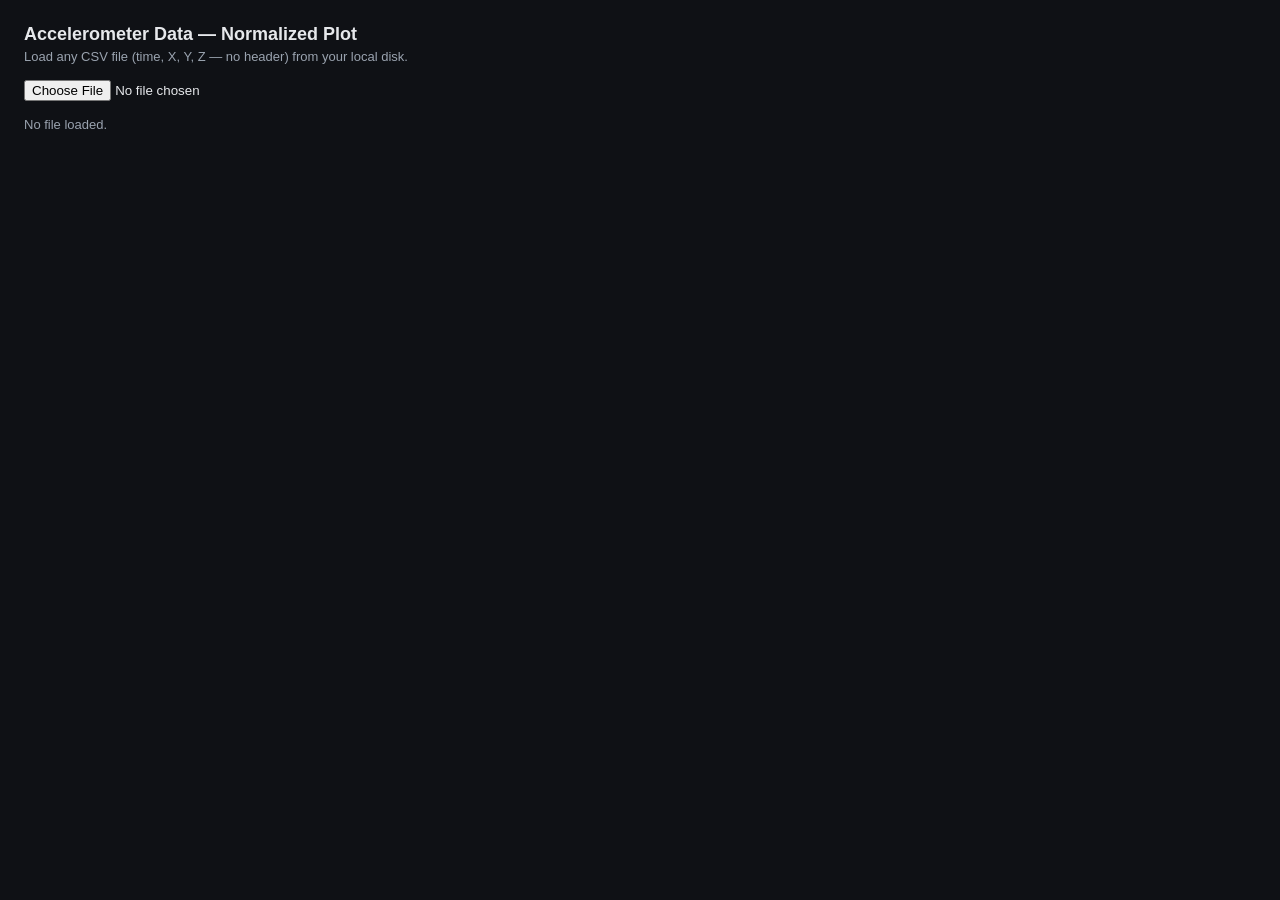
==== docs/index.html @ 58024e97 "Add index.html for accelerometer data visualization" ====
<!DOCTYPE html>
<html lang="en">
<head>
<meta charset="UTF-8">
<title>Accelerometer Data — Normalized Plot</title>
<style>
  :root{
    --bg:#0f1115; --panel:#171a21; --grid:#2a2f3a; --text:#e6e8eb; --muted:#9aa3af;
    --x-color:#ff6b6b; --y-color:#4ecdc4; --z-color:#ffd93d;
  }
  *{box-sizing:border-box;}
  body{
    margin:0; padding:24px; background:var(--bg); color:var(--text);
    font-family:-apple-system,BlinkMacSystemFont,"Segoe UI",Roboto,sans-serif;
  }
  h1{font-size:18px; font-weight:600; margin:0 0 4px;}
  p.sub{color:var(--muted); font-size:13px; margin:0 0 16px;}
  #status{color:var(--muted); font-size:13px; margin-bottom:12px;}
  .panel{
    background:var(--panel); border:1px solid var(--grid); border-radius:10px;
    padding:16px; max-width:1100px;
  }
  .controls{display:flex; gap:16px; flex-wrap:wrap; align-items:center; margin-bottom:12px; font-size:13px;}
  .legend-item{display:flex; align-items:center; gap:6px; cursor:pointer; user-select:none;}
  .swatch{width:12px; height:12px; border-radius:3px; display:inline-block;}
  .legend-item.off{opacity:0.35;}
  input[type=range]{width:220px;}
  input[type=file]{color:var(--text);}
  canvas{width:100%; display:block; background:#0d0f13; border-radius:6px;}
  .row{display:flex; gap:24px; flex-wrap:wrap; align-items:center;}
  #tooltip{
    position:fixed; background:#1e222b; border:1px solid var(--grid); padding:6px 10px;
    border-radius:6px; font-size:12px; pointer-events:none; display:none; white-space:nowrap;
  }
  label{color:var(--muted);}
  button{background:#232833; color:var(--text); border:1px solid var(--grid); border-radius:6px; padding:6px 10px; cursor:pointer;}
</style>
</head>
<body>

<h1>Accelerometer Data — Normalized Plot</h1>
<p class="sub">Load any CSV file (time, X, Y, Z — no header) from your local disk.</p>

<div class="row" style="margin-bottom:16px;">
  <input type="file" id="fileInput" accept=".txt,.csv">
</div>
<div id="status">No file loaded.</div>

<div class="panel" id="panel" style="display:none;">
  <div class="row controls">
    <div class="legend-item" data-series="x"><span class="swatch" style="background:var(--x-color)"></span>X</div>
    <div class="legend-item" data-series="y"><span class="swatch" style="background:var(--y-color)"></span>Y</div>
    <div class="legend-item" data-series="z"><span class="swatch" style="background:var(--z-color)"></span>Z</div>
    <label>Zoom: <input id="zoom" type="range" min="1" max="100" value="100"></label>
    <label>Pan: <input id="pan" type="range" min="0" max="0" value="0"></label>
    <button id="reset">Reset view</button>
  </div>
  <canvas id="chart" width="1000" height="420"></canvas>
</div>
<div id="tooltip"></div>

<script>
const statusEl = document.getElementById('status');
const fileInput = document.getElementById('fileInput');
const panel = document.getElementById('panel');
const canvas = document.getElementById('chart');
const ctx = canvas.getContext('2d');
const tooltip = document.getElementById('tooltip');
const zoomSlider = document.getElementById('zoom');
const panSlider = document.getElementById('pan');

let n=0, time=[], x=[], y=[], z=[], xN, yN, zN;
const visible = { x: true, y: true, z: true };
let viewStart = 0, viewEnd = 0;

const cssWidth = 1000, cssHeight = 420;
const margin = { top: 20, right: 20, bottom: 30, left: 44 };
const plotW = cssWidth - margin.left - margin.right;
const plotH = cssHeight - margin.top - margin.bottom;

fileInput.addEventListener('change', (e) => {
  const file = e.target.files[0];
  if (!file) return;
  statusEl.textContent = 'Reading ' + file.name + '…';
  const reader = new FileReader();
  reader.onload = (ev) => parseAndPlot(ev.target.result, file.name);
  reader.onerror = () => statusEl.textContent = 'Error reading file.';
  reader.readAsText(file);
});

function parseAndPlot(text, filename){
  const lines = text.split('\n').filter(l => l.trim().length > 0);
  time = new Array(lines.length); x = new Array(lines.length);
  y = new Array(lines.length); z = new Array(lines.length);
  n = 0;
  for (let i = 0; i < lines.length; i++){
    const parts = lines[i].split(',');
    if (parts.length < 4) continue;
    time[n] = parseFloat(parts[0]);
    x[n] = parseFloat(parts[1]);
    y[n] = parseFloat(parts[2]);
    z[n] = parseFloat(parts[3]);
    n++;
  }
  time.length = n; x.length = n; y.length = n; z.length = n;

  if (n === 0){
    statusEl.textContent = 'No valid rows parsed from ' + filename + '.';
    panel.style.display = 'none';
    return;
  }

  xN = normalize(x); yN = normalize(y); zN = normalize(z);

  statusEl.textContent =
    filename + ' · ' + n.toLocaleString() + ' samples · time [' + time[0].toFixed(2) + ', ' + time[n-1].toFixed(2) + ']s · ' +
    'X raw [' + xN.min + ', ' + xN.max + '] · Y raw [' + yN.min + ', ' + yN.max + '] · Z raw [' + zN.min + ', ' + zN.max + ']';

  panel.style.display = 'block';
  setupCanvas();
  updatePanRange();
  draw();
}

function normalize(arr){
  let min = Infinity, max = -Infinity;
  for (let i = 0; i < arr.length; i++){
    if (arr[i] < min) min = arr[i];
    if (arr[i] > max) max = arr[i];
  }
  const range = (max - min) || 1;
  const out = new Array(arr.length);
  for (let i = 0; i < arr.length; i++) out[i] = 2 * (arr[i] - min) / range - 1;
  return { data: out, min, max };
}

let dpr = 1;
function setupCanvas(){
  dpr = window.devicePixelRatio || 1;
  canvas.width = cssWidth * dpr;
  canvas.height = cssHeight * dpr;
  canvas.style.width = cssWidth + 'px';
  canvas.style.height = cssHeight + 'px';
  ctx.setTransform(1,0,0,1,0,0);
  ctx.scale(dpr, dpr);
}

function updatePanRange(){
  const windowSize = Math.max(2, Math.round(n * (zoomSlider.value / 100)));
  panSlider.max = Math.max(0, n - windowSize);
  if (parseInt(panSlider.value) > panSlider.max) panSlider.value = panSlider.max;
  viewStart = parseInt(panSlider.value);
  viewEnd = viewStart + windowSize;
}

function draw(){
  ctx.clearRect(0, 0, cssWidth, cssHeight);
  ctx.strokeStyle = '#2a2f3a';
  ctx.lineWidth = 1;
  ctx.fillStyle = '#9aa3af';
  ctx.font = '11px sans-serif';
  [-1,-0.5,0,0.5,1].forEach(t => {
    const yPix = margin.top + plotH * (1 - (t + 1) / 2);
    ctx.beginPath();
    ctx.moveTo(margin.left, yPix);
    ctx.lineTo(margin.left + plotW, yPix);
    ctx.stroke();
    ctx.fillText(t.toFixed(1), 4, yPix + 3);
  });

  const startIdx = Math.max(0, viewStart);
  const endIdx = Math.min(n - 1, viewEnd);
  const span = Math.max(1, endIdx - startIdx);

  ctx.fillText(time[startIdx].toFixed(2) + 's', margin.left, cssHeight - 8);
  ctx.fillText(time[endIdx].toFixed(2) + 's', margin.left + plotW - 40, cssHeight - 8);

  function plotSeries(dataArr, color){
    ctx.strokeStyle = color;
    ctx.lineWidth = 1.3;
    ctx.beginPath();
    const step = Math.max(1, Math.floor(span / plotW));
    let first = true;
    for (let i = startIdx; i <= endIdx; i += step){
      const px = margin.left + ((i - startIdx) / span) * plotW;
      const py = margin.top + plotH * (1 - (dataArr[i] + 1) / 2);
      if (first){ ctx.moveTo(px, py); first = false; }
      else ctx.lineTo(px, py);
    }
    ctx.stroke();
  }

  const styles = getComputedStyle(document.documentElement);
  if (visible.x) plotSeries(xN.data, styles.getPropertyValue('--x-color').trim());
  if (visible.y) plotSeries(yN.data, styles.getPropertyValue('--y-color').trim());
  if (visible.z) plotSeries(zN.data, styles.getPropertyValue('--z-color').trim());
}

zoomSlider.addEventListener('input', () => { updatePanRange(); draw(); });
panSlider.addEventListener('input', () => {
  const windowSize = viewEnd - viewStart;
  viewStart = parseInt(panSlider.value);
  viewEnd = viewStart + windowSize;
  draw();
});
document.getElementById('reset').addEventListener('click', () => {
  zoomSlider.value = 100; panSlider.value = 0; updatePanRange(); draw();
});
document.querySelectorAll('.legend-item').forEach(el => {
  el.addEventListener('click', () => {
    const s = el.dataset.series;
    visible[s] = !visible[s];
    el.classList.toggle('off', !visible[s]);
    draw();
  });
});
canvas.addEventListener('mousemove', (e) => {
  const rect = canvas.getBoundingClientRect();
  const mx = e.clientX - rect.left;
  if (mx < margin.left || mx > margin.left + plotW){ tooltip.style.display = 'none'; return; }
  const startIdx = Math.max(0, viewStart);
  const endIdx = Math.min(n - 1, viewEnd);
  const span = Math.max(1, endIdx - startIdx);
  const idx = startIdx + Math.round(((mx - margin.left) / plotW) * span);
  if (idx < 0 || idx >= n){ tooltip.style.display = 'none'; return; }
  tooltip.style.display = 'block';
  tooltip.style.left = (e.clientX + 12) + 'px';
  tooltip.style.top = (e.clientY + 12) + 'px';
  tooltip.innerHTML =
    't=' + time[idx].toFixed(3) + 's<br>' +
    'X: ' + xN.data[idx].toFixed(3) + ' (raw ' + x[idx] + ')<br>' +
    'Y: ' + yN.data[idx].toFixed(3) + ' (raw ' + y[idx] + ')<br>' +
    'Z: ' + zN.data[idx].toFixed(3) + ' (raw ' + z[idx] + ')';
});
canvas.addEventListener('mouseleave', () => tooltip.style.display = 'none');
</script>

</body>
</html>
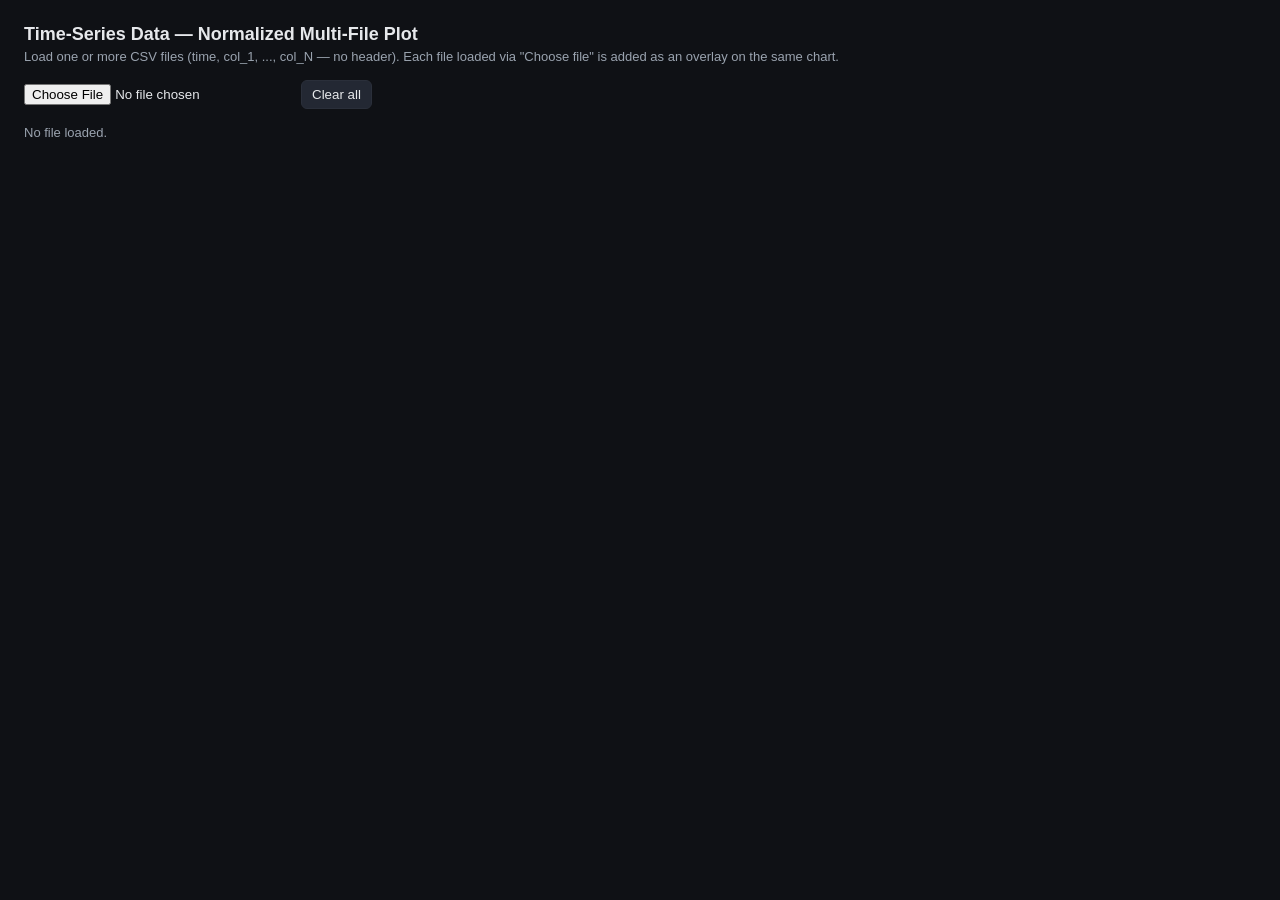
==== commit bf43df39: "Update index.html" ====
--- a/docs/index.html
+++ b/docs/index.html
@@ -2,11 +2,10 @@
 <html lang="en">
 <head>
 <meta charset="UTF-8">
-<title>Accelerometer Data — Normalized Plot</title>
+<title>Time-Series Data — Normalized Multi-File Plot</title>
 <style>
   :root{
     --bg:#0f1115; --panel:#171a21; --grid:#2a2f3a; --text:#e6e8eb; --muted:#9aa3af;
-    --x-color:#ff6b6b; --y-color:#4ecdc4; --z-color:#ffd93d;
   }
   *{box-sizing:border-box;}
   body{
@@ -15,14 +14,17 @@
   }
   h1{font-size:18px; font-weight:600; margin:0 0 4px;}
   p.sub{color:var(--muted); font-size:13px; margin:0 0 16px;}
-  #status{color:var(--muted); font-size:13px; margin-bottom:12px;}
+  #status{color:var(--muted); font-size:13px; margin-bottom:12px; white-space:pre-line;}
   .panel{
     background:var(--panel); border:1px solid var(--grid); border-radius:10px;
     padding:16px; max-width:1100px;
   }
   .controls{display:flex; gap:16px; flex-wrap:wrap; align-items:center; margin-bottom:12px; font-size:13px;}
-  .legend-item{display:flex; align-items:center; gap:6px; cursor:pointer; user-select:none;}
-  .swatch{width:12px; height:12px; border-radius:3px; display:inline-block;}
+  .legend-group{border:1px solid var(--grid); border-radius:6px; padding:6px 10px; margin-bottom:8px;}
+  .legend-group-title{font-size:12px; color:var(--muted); margin-bottom:4px; display:flex; justify-content:space-between; gap:8px;}
+  .legend-items{display:flex; gap:10px; flex-wrap:wrap;}
+  .legend-item{display:flex; align-items:center; gap:6px; cursor:pointer; user-select:none; font-size:13px;}
+  .swatch{width:12px; height:3px; border-radius:2px; display:inline-block;}
   .legend-item.off{opacity:0.35;}
   input[type=range]{width:220px;}
   input[type=file]{color:var(--text);}
@@ -34,25 +36,26 @@
   }
   label{color:var(--muted);}
   button{background:#232833; color:var(--text); border:1px solid var(--grid); border-radius:6px; padding:6px 10px; cursor:pointer;}
+  .rm-btn{background:none; border:none; color:var(--muted); cursor:pointer; font-size:12px; padding:0 4px;}
+  .rm-btn:hover{color:#ff6b6b;}
 </style>
 </head>
 <body>
 
-<h1>Accelerometer Data — Normalized Plot</h1>
-<p class="sub">Load any CSV file (time, X, Y, Z — no header) from your local disk.</p>
+<h1>Time-Series Data — Normalized Multi-File Plot</h1>
+<p class="sub">Load one or more CSV files (time, col_1, ..., col_N — no header). Each file loaded via "Choose file" is added as an overlay on the same chart.</p>
 
 <div class="row" style="margin-bottom:16px;">
   <input type="file" id="fileInput" accept=".txt,.csv">
+  <button id="clearAll">Clear all</button>
 </div>
 <div id="status">No file loaded.</div>
 
 <div class="panel" id="panel" style="display:none;">
+  <div id="legendGroups"></div>
   <div class="row controls">
-    <div class="legend-item" data-series="x"><span class="swatch" style="background:var(--x-color)"></span>X</div>
-    <div class="legend-item" data-series="y"><span class="swatch" style="background:var(--y-color)"></span>Y</div>
-    <div class="legend-item" data-series="z"><span class="swatch" style="background:var(--z-color)"></span>Z</div>
     <label>Zoom: <input id="zoom" type="range" min="1" max="100" value="100"></label>
-    <label>Pan: <input id="pan" type="range" min="0" max="0" value="0"></label>
+    <label>Scroll: <input id="scrollX" type="range" min="0" max="1000" value="0" style="width:400px;"></label>
     <button id="reset">Reset view</button>
   </div>
   <canvas id="chart" width="1000" height="420"></canvas>
@@ -60,6 +63,101 @@
 <div id="tooltip"></div>
 
 <script>
+/* ---------- reusable, pure/data functions ---------- */
+
+const PALETTE = ['#ff6b6b','#4ecdc4','#ffd93d','#6a8dff','#c77dff','#7bdb6c','#ff9f6b','#f06bd0','#6bffe0','#d0d06b'];
+const DASHES  = [[], [6,4], [2,2], [8,3,2,3]]; // one dash pattern per file
+
+function readFileAsText(file){
+  return new Promise((resolve, reject) => {
+    const reader = new FileReader();
+    reader.onload = (ev) => resolve(ev.target.result);
+    reader.onerror = () => reject(new Error('Error reading file: ' + file.name));
+    reader.readAsText(file);
+  });
+}
+
+// Generic CSV parser: first column = time, remaining columns = N series (no header assumed)
+function parseCSV(text){
+  const lines = text.split('\n').filter(l => l.trim().length > 0);
+  if (lines.length === 0) return null;
+
+  const numCols = lines[0].split(',').length;
+  const numSeries = numCols - 1;
+  if (numSeries < 1) return null;
+
+  const time = new Array(lines.length);
+  const rawCols = Array.from({ length: numSeries }, () => new Array(lines.length));
+
+  let n = 0;
+  for (let i = 0; i < lines.length; i++){
+    const parts = lines[i].split(',');
+    if (parts.length < numCols) continue;
+    time[n] = parseFloat(parts[0]);
+    for (let c = 0; c < numSeries; c++) rawCols[c][n] = parseFloat(parts[c + 1]);
+    n++;
+  }
+  time.length = n;
+  rawCols.forEach(col => col.length = n);
+  if (n === 0) return null;
+
+  return { time, columns: rawCols };
+}
+
+function normalizeArray(arr){
+  let min = Infinity, max = -Infinity;
+  for (let i = 0; i < arr.length; i++){
+    if (arr[i] < min) min = arr[i];
+    if (arr[i] > max) max = arr[i];
+  }
+  const range = (max - min) || 1;
+  const out = new Array(arr.length);
+  for (let i = 0; i < arr.length; i++) out[i] = 2 * (arr[i] - min) / range - 1;
+  return { data: out, min, max };
+}
+
+// Build a dataset object (one per loaded file) from parsed CSV data
+function buildDataset(filename, parsed, datasetIndex){
+  const columns = parsed.columns.map((raw, i) => ({
+    name: 'col_' + (i + 1),
+    raw,
+    norm: normalizeArray(raw),
+    color: PALETTE[i % PALETTE.length],
+    visible: true
+  }));
+  return {
+    id: 'ds_' + datasetIndex + '_' + Date.now(),
+    filename,
+    time: parsed.time,
+    columns,
+    dash: DASHES[datasetIndex % DASHES.length],
+    rawMode: false // false = plot normalized [-1,1], true = plot original [min,max]
+  };
+}
+
+// Binary search: first index in sorted ascending arr with value >= target
+function lowerBound(arr, target){
+  let lo = 0, hi = arr.length;
+  while (lo < hi){
+    const mid = (lo + hi) >> 1;
+    if (arr[mid] < target) lo = mid + 1; else hi = mid;
+  }
+  return lo;
+}
+
+function computeGlobalTimeRange(datasets){
+  let min = Infinity, max = -Infinity;
+  datasets.forEach(ds => {
+    if (ds.time.length === 0) return;
+    if (ds.time[0] < min) min = ds.time[0];
+    if (ds.time[ds.time.length - 1] > max) max = ds.time[ds.time.length - 1];
+  });
+  if (min === Infinity){ min = 0; max = 1; }
+  return { min, max };
+}
+
+/* ---------- app state ---------- */
+
 const statusEl = document.getElementById('status');
 const fileInput = document.getElementById('fileInput');
 const panel = document.getElementById('panel');
@@ -67,90 +165,233 @@
 const ctx = canvas.getContext('2d');
 const tooltip = document.getElementById('tooltip');
 const zoomSlider = document.getElementById('zoom');
-const panSlider = document.getElementById('pan');
-
-let n=0, time=[], x=[], y=[], z=[], xN, yN, zN;
-const visible = { x: true, y: true, z: true };
-let viewStart = 0, viewEnd = 0;
-
-const cssWidth = 1000, cssHeight = 420;
+const scrollSlider = document.getElementById('scrollX');
+const legendGroupsEl = document.getElementById('legendGroups');
+
+let datasets = [];
+let globalRange = { min: 0, max: 1 };
+let viewStart = 0, viewEnd = 1;
+
+let cssWidth = 1000;
+const cssHeight = 420;
 const margin = { top: 20, right: 20, bottom: 30, left: 44 };
-const plotW = cssWidth - margin.left - margin.right;
+let plotW = cssWidth - margin.left - margin.right;
 const plotH = cssHeight - margin.top - margin.bottom;
-
-fileInput.addEventListener('change', (e) => {
+let dpr = 1;
+
+/* ---------- UI wiring ---------- */
+
+fileInput.addEventListener('change', async (e) => {
   const file = e.target.files[0];
+  fileInput.value = ''; // allow reselecting the same file later
   if (!file) return;
+
   statusEl.textContent = 'Reading ' + file.name + '…';
-  const reader = new FileReader();
-  reader.onload = (ev) => parseAndPlot(ev.target.result, file.name);
-  reader.onerror = () => statusEl.textContent = 'Error reading file.';
-  reader.readAsText(file);
+  let text;
+  try { text = await readFileAsText(file); }
+  catch (err){ statusEl.textContent = err.message; return; }
+
+  const parsed = parseCSV(text);
+  if (!parsed){
+    statusEl.textContent = 'No valid rows parsed from ' + file.name + '.';
+    return;
+  }
+
+  const ds = buildDataset(file.name, parsed, datasets.length);
+  datasets.push(ds);
+  onDatasetsChanged();
 });
 
-function parseAndPlot(text, filename){
-  const lines = text.split('\n').filter(l => l.trim().length > 0);
-  time = new Array(lines.length); x = new Array(lines.length);
-  y = new Array(lines.length); z = new Array(lines.length);
-  n = 0;
-  for (let i = 0; i < lines.length; i++){
-    const parts = lines[i].split(',');
-    if (parts.length < 4) continue;
-    time[n] = parseFloat(parts[0]);
-    x[n] = parseFloat(parts[1]);
-    y[n] = parseFloat(parts[2]);
-    z[n] = parseFloat(parts[3]);
-    n++;
-  }
-  time.length = n; x.length = n; y.length = n; z.length = n;
-
-  if (n === 0){
-    statusEl.textContent = 'No valid rows parsed from ' + filename + '.';
+document.getElementById('clearAll').addEventListener('click', () => {
+  datasets = [];
+  onDatasetsChanged();
+});
+
+document.getElementById('reset').addEventListener('click', () => {
+  zoomSlider.value = 100; viewCenter = null; updateViewFromZoom(); draw();
+});
+
+zoomSlider.addEventListener('input', () => { updateViewFromZoom(); draw(); });
+scrollSlider.addEventListener('input', () => { updateViewFromScroll(); draw(); });
+
+canvas.addEventListener('mousemove', onCanvasHover);
+canvas.addEventListener('mouseleave', () => tooltip.style.display = 'none');
+
+/* ---------- orchestration ---------- */
+
+function onDatasetsChanged(){
+  if (datasets.length === 0){
     panel.style.display = 'none';
+    statusEl.textContent = 'No file loaded.';
+    legendGroupsEl.innerHTML = '';
     return;
   }
-
-  xN = normalize(x); yN = normalize(y); zN = normalize(z);
-
-  statusEl.textContent =
-    filename + ' · ' + n.toLocaleString() + ' samples · time [' + time[0].toFixed(2) + ', ' + time[n-1].toFixed(2) + ']s · ' +
-    'X raw [' + xN.min + ', ' + xN.max + '] · Y raw [' + yN.min + ', ' + yN.max + '] · Z raw [' + zN.min + ', ' + zN.max + ']';
-
+  globalRange = computeGlobalTimeRange(datasets);
+  buildLegendGroups();
+  updateStatus();
   panel.style.display = 'block';
   setupCanvas();
-  updatePanRange();
+  zoomSlider.value = 100; viewCenter = null;
+  updateViewFromZoom();
   draw();
 }
 
-function normalize(arr){
-  let min = Infinity, max = -Infinity;
-  for (let i = 0; i < arr.length; i++){
-    if (arr[i] < min) min = arr[i];
-    if (arr[i] > max) max = arr[i];
-  }
-  const range = (max - min) || 1;
-  const out = new Array(arr.length);
-  for (let i = 0; i < arr.length; i++) out[i] = 2 * (arr[i] - min) / range - 1;
-  return { data: out, min, max };
-}
-
-let dpr = 1;
+function updateStatus(){
+  const lines = datasets.map(ds => {
+    const ranges = ds.columns.map(c => c.name + ' [' + c.norm.min + ', ' + c.norm.max + ']').join(' · ');
+    return ds.filename + ' — ' + ds.time.length.toLocaleString() + ' samples, time [' +
+      ds.time[0].toFixed(2) + ', ' + ds.time[ds.time.length - 1].toFixed(2) + ']s · ' + ranges;
+  });
+  statusEl.textContent = lines.join('\n');
+}
+
+function buildLegendGroups(){
+  legendGroupsEl.innerHTML = '';
+  datasets.forEach((ds, dsIdx) => {
+    const group = document.createElement('div');
+    group.className = 'legend-group';
+
+    const title = document.createElement('div');
+    title.className = 'legend-group-title';
+    title.innerHTML = '<span>' + ds.filename + '</span>';
+    const rescaleBtn = document.createElement('button');
+    rescaleBtn.className = 'rm-btn';
+    rescaleBtn.textContent = ds.rawMode ? 'rescale: [min,max]' : 'rescale: [-1,1]';
+    rescaleBtn.addEventListener('click', () => {
+      ds.rawMode = !ds.rawMode;
+      buildLegendGroups();
+      draw();
+    });
+    title.appendChild(rescaleBtn);
+
+    const rmBtn = document.createElement('button');
+    rmBtn.className = 'rm-btn';
+    rmBtn.textContent = 'remove';
+    rmBtn.addEventListener('click', () => {
+      datasets = datasets.filter(d => d.id !== ds.id);
+      onDatasetsChanged();
+    });
+    title.appendChild(rmBtn);
+    group.appendChild(title);
+
+    const items = document.createElement('div');
+    items.className = 'legend-items';
+    ds.columns.forEach(col => {
+      const item = document.createElement('div');
+      item.className = 'legend-item';
+      const rangeTxt = ds.rawMode ? ' [' + col.norm.min + ', ' + col.norm.max + ']' : ' [-1, 1]';
+      item.innerHTML = '<span class="swatch" style="background:' + col.color + '"></span>' + col.name + rangeTxt;
+      item.addEventListener('click', () => {
+        col.visible = !col.visible;
+        item.classList.toggle('off', !col.visible);
+        draw();
+      });
+      items.appendChild(item);
+    });
+    group.appendChild(items);
+    legendGroupsEl.appendChild(group);
+  });
+}
+
 function setupCanvas(){
   dpr = window.devicePixelRatio || 1;
+  cssWidth = canvas.clientWidth || canvas.parentElement.clientWidth || 1000;
+  plotW = cssWidth - margin.left - margin.right;
   canvas.width = cssWidth * dpr;
   canvas.height = cssHeight * dpr;
-  canvas.style.width = cssWidth + 'px';
   canvas.style.height = cssHeight + 'px';
   ctx.setTransform(1,0,0,1,0,0);
   ctx.scale(dpr, dpr);
 }
 
-function updatePanRange(){
-  const windowSize = Math.max(2, Math.round(n * (zoomSlider.value / 100)));
-  panSlider.max = Math.max(0, n - windowSize);
-  if (parseInt(panSlider.value) > panSlider.max) panSlider.value = panSlider.max;
-  viewStart = parseInt(panSlider.value);
-  viewEnd = viewStart + windowSize;
+window.addEventListener('resize', () => {
+  if (datasets.length === 0) return;
+  setupCanvas();
+  draw();
+});
+
+let viewCenter = null; // time value at the center of the current window
+
+function updateViewFromZoom(){
+  const totalSpan = globalRange.max - globalRange.min;
+  const windowSpan = Math.max(totalSpan * (zoomSlider.value / 100), totalSpan / 10000);
+  if (viewCenter === null) viewCenter = globalRange.min + totalSpan / 2;
+
+  let start = viewCenter - windowSpan / 2;
+  start = Math.max(globalRange.min, Math.min(start, globalRange.max - windowSpan));
+  viewStart = start;
+  viewEnd = start + windowSpan;
+  viewCenter = viewStart + windowSpan / 2;
+  syncScrollSliderToView();
+}
+
+function updateViewFromScroll(){
+  const totalSpan = globalRange.max - globalRange.min;
+  const windowSpan = viewEnd - viewStart;
+  const maxStart = Math.max(0, totalSpan - windowSpan);
+  const frac = scrollSlider.value / 1000;
+  viewStart = globalRange.min + frac * maxStart;
+  viewEnd = viewStart + windowSpan;
+  viewCenter = viewStart + windowSpan / 2;
+}
+
+function syncScrollSliderToView(){
+  const totalSpan = globalRange.max - globalRange.min;
+  const windowSpan = viewEnd - viewStart;
+  const maxStart = Math.max(0, totalSpan - windowSpan);
+  const frac = maxStart > 0 ? (viewStart - globalRange.min) / maxStart : 0;
+  scrollSlider.value = Math.round(frac * 1000);
+}
+
+/* ---------- drawing ---------- */
+
+// Computes the single active Y-axis range: [-1,1] normalized by default,
+// or the real combined [min,max] across all visible raw-mode columns.
+function computeAxisRange(){
+  let min = Infinity, max = -Infinity;
+  let anyRaw = false;
+  datasets.forEach(ds => {
+    if (!ds.rawMode) return;
+    ds.columns.forEach(col => {
+      if (!col.visible) return;
+      anyRaw = true;
+      if (col.norm.min < min) min = col.norm.min;
+      if (col.norm.max > max) max = col.norm.max;
+    });
+  });
+  if (!anyRaw) return { mode: 'norm', min: -1, max: 1 };
+  return { mode: 'raw', min, max };
+}
+
+// Maps a data point to its normalized [0,1] vertical fraction under the
+// currently active axis range (so raw-mode and normalized series share one axis).
+function toAxisFraction(col, i, axisRange){
+  if (axisRange.mode === 'norm') return (col.norm.data[i] + 1) / 2;
+  const raw = col.raw[i];
+  return (raw - axisRange.min) / (axisRange.max - axisRange.min);
+}
+
+function plotSeries(ds, col, axisRange){
+  const startIdx = lowerBound(ds.time, viewStart);
+  let endIdx = lowerBound(ds.time, viewEnd);
+  endIdx = Math.min(endIdx, ds.time.length - 1);
+  if (endIdx <= startIdx) return;
+
+  ctx.setLineDash(ds.dash);
+  ctx.strokeStyle = col.color;
+  ctx.lineWidth = 1.3;
+  ctx.beginPath();
+
+  const step = Math.max(1, Math.floor((endIdx - startIdx) / plotW));
+  let first = true;
+  for (let i = startIdx; i <= endIdx; i += step){
+    const px = margin.left + ((ds.time[i] - viewStart) / (viewEnd - viewStart)) * plotW;
+    const py = margin.top + plotH * (1 - toAxisFraction(col, i, axisRange));
+    if (first){ ctx.moveTo(px, py); first = false; }
+    else ctx.lineTo(px, py);
+  }
+  ctx.stroke();
+  ctx.setLineDash([]);
 }
 
 function draw(){
@@ -159,80 +400,56 @@
   ctx.lineWidth = 1;
   ctx.fillStyle = '#9aa3af';
   ctx.font = '11px sans-serif';
-  [-1,-0.5,0,0.5,1].forEach(t => {
-    const yPix = margin.top + plotH * (1 - (t + 1) / 2);
+
+  const axisRange = computeAxisRange();
+  [0, 0.25, 0.5, 0.75, 1].forEach(f => {
+    const yPix = margin.top + plotH * (1 - f);
+    const value = axisRange.min + f * (axisRange.max - axisRange.min);
     ctx.beginPath();
     ctx.moveTo(margin.left, yPix);
     ctx.lineTo(margin.left + plotW, yPix);
     ctx.stroke();
-    ctx.fillText(t.toFixed(1), 4, yPix + 3);
-  });
-
-  const startIdx = Math.max(0, viewStart);
-  const endIdx = Math.min(n - 1, viewEnd);
-  const span = Math.max(1, endIdx - startIdx);
-
-  ctx.fillText(time[startIdx].toFixed(2) + 's', margin.left, cssHeight - 8);
-  ctx.fillText(time[endIdx].toFixed(2) + 's', margin.left + plotW - 40, cssHeight - 8);
-
-  function plotSeries(dataArr, color){
-    ctx.strokeStyle = color;
-    ctx.lineWidth = 1.3;
-    ctx.beginPath();
-    const step = Math.max(1, Math.floor(span / plotW));
-    let first = true;
-    for (let i = startIdx; i <= endIdx; i += step){
-      const px = margin.left + ((i - startIdx) / span) * plotW;
-      const py = margin.top + plotH * (1 - (dataArr[i] + 1) / 2);
-      if (first){ ctx.moveTo(px, py); first = false; }
-      else ctx.lineTo(px, py);
-    }
-    ctx.stroke();
-  }
-
-  const styles = getComputedStyle(document.documentElement);
-  if (visible.x) plotSeries(xN.data, styles.getPropertyValue('--x-color').trim());
-  if (visible.y) plotSeries(yN.data, styles.getPropertyValue('--y-color').trim());
-  if (visible.z) plotSeries(zN.data, styles.getPropertyValue('--z-color').trim());
-}
-
-zoomSlider.addEventListener('input', () => { updatePanRange(); draw(); });
-panSlider.addEventListener('input', () => {
-  const windowSize = viewEnd - viewStart;
-  viewStart = parseInt(panSlider.value);
-  viewEnd = viewStart + windowSize;
-  draw();
-});
-document.getElementById('reset').addEventListener('click', () => {
-  zoomSlider.value = 100; panSlider.value = 0; updatePanRange(); draw();
-});
-document.querySelectorAll('.legend-item').forEach(el => {
-  el.addEventListener('click', () => {
-    const s = el.dataset.series;
-    visible[s] = !visible[s];
-    el.classList.toggle('off', !visible[s]);
-    draw();
-  });
-});
-canvas.addEventListener('mousemove', (e) => {
+    ctx.fillText(axisRange.mode === 'norm' ? value.toFixed(1) : value.toFixed(0), 4, yPix + 3);
+  });
+
+  ctx.fillText(viewStart.toFixed(2) + 's', margin.left, cssHeight - 8);
+  ctx.fillText(viewEnd.toFixed(2) + 's', margin.left + plotW - 40, cssHeight - 8);
+
+  datasets.forEach(ds => {
+    ds.columns.forEach(col => { if (col.visible) plotSeries(ds, col, axisRange); });
+  });
+}
+
+/* ---------- tooltip ---------- */
+
+function onCanvasHover(e){
   const rect = canvas.getBoundingClientRect();
   const mx = e.clientX - rect.left;
-  if (mx < margin.left || mx > margin.left + plotW){ tooltip.style.display = 'none'; return; }
-  const startIdx = Math.max(0, viewStart);
-  const endIdx = Math.min(n - 1, viewEnd);
-  const span = Math.max(1, endIdx - startIdx);
-  const idx = startIdx + Math.round(((mx - margin.left) / plotW) * span);
-  if (idx < 0 || idx >= n){ tooltip.style.display = 'none'; return; }
+  if (mx < margin.left || mx > margin.left + plotW || datasets.length === 0){
+    tooltip.style.display = 'none';
+    return;
+  }
+  const t = viewStart + ((mx - margin.left) / plotW) * (viewEnd - viewStart);
+
+  let html = 't=' + t.toFixed(3) + 's<br>';
+  datasets.forEach(ds => {
+    const idx = Math.min(lowerBound(ds.time, t), ds.time.length - 1);
+    if (idx < 0) return;
+    html += '<b>' + ds.filename + '</b><br>';
+    ds.columns.forEach(col => {
+      if (ds.rawMode){
+        html += '&nbsp;&nbsp;' + col.name + ': ' + col.raw[idx] + ' (norm ' + col.norm.data[idx].toFixed(3) + ')<br>';
+      } else {
+        html += '&nbsp;&nbsp;' + col.name + ': ' + col.norm.data[idx].toFixed(3) + ' (raw ' + col.raw[idx] + ')<br>';
+      }
+    });
+  });
+
   tooltip.style.display = 'block';
   tooltip.style.left = (e.clientX + 12) + 'px';
   tooltip.style.top = (e.clientY + 12) + 'px';
-  tooltip.innerHTML =
-    't=' + time[idx].toFixed(3) + 's<br>' +
-    'X: ' + xN.data[idx].toFixed(3) + ' (raw ' + x[idx] + ')<br>' +
-    'Y: ' + yN.data[idx].toFixed(3) + ' (raw ' + y[idx] + ')<br>' +
-    'Z: ' + zN.data[idx].toFixed(3) + ' (raw ' + z[idx] + ')';
-});
-canvas.addEventListener('mouseleave', () => tooltip.style.display = 'none');
+  tooltip.innerHTML = html;
+}
 </script>
 
 </body>
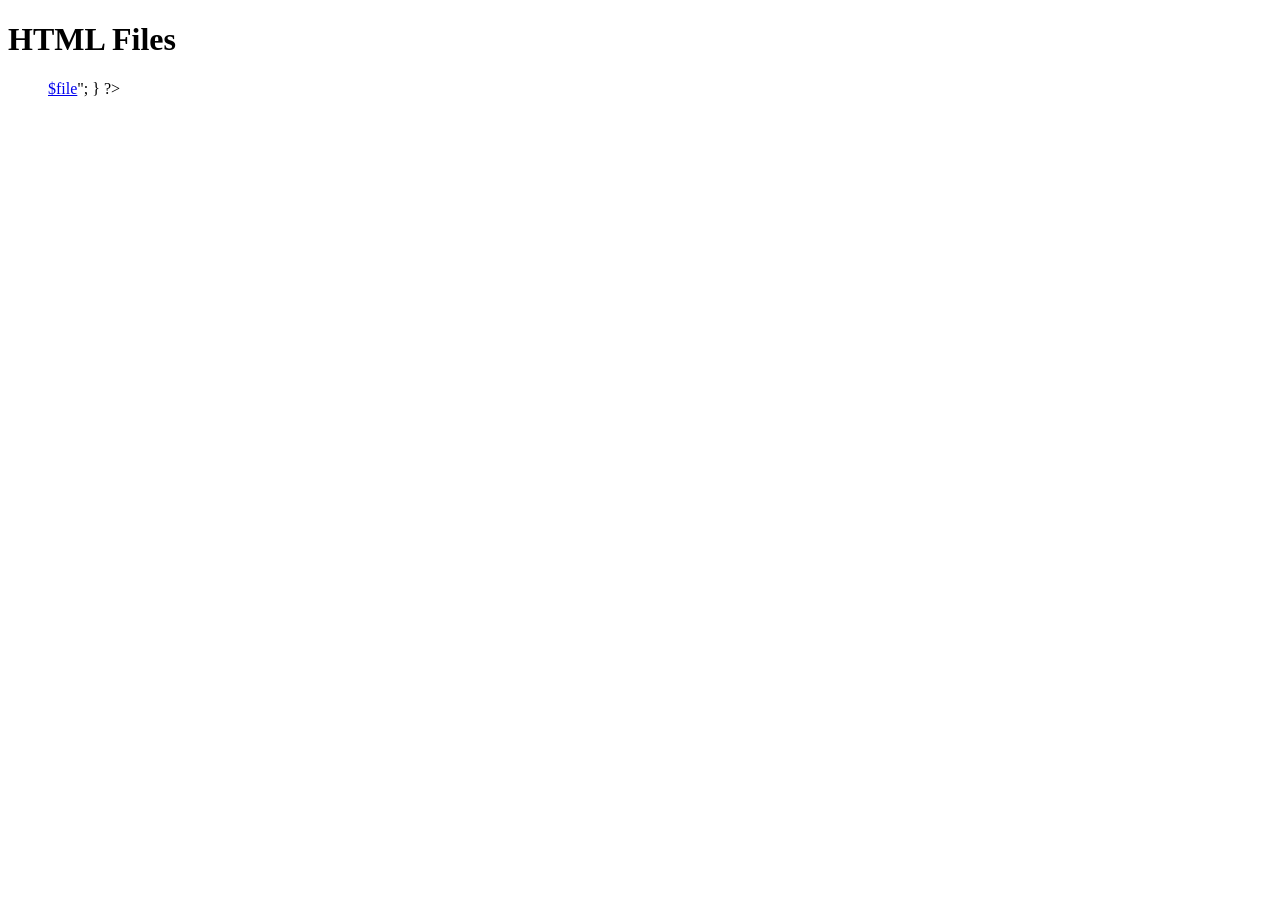
==== commit 328f1945: "Create index.html" ====
--- a/docs/index.html
+++ b/docs/index.html
@@ -1,456 +1,20 @@
 <!DOCTYPE html>
-<html lang="en">
+<html>
 <head>
 <meta charset="UTF-8">
-<title>Time-Series Data — Normalized Multi-File Plot</title>
-<style>
-  :root{
-    --bg:#0f1115; --panel:#171a21; --grid:#2a2f3a; --text:#e6e8eb; --muted:#9aa3af;
-  }
-  *{box-sizing:border-box;}
-  body{
-    margin:0; padding:24px; background:var(--bg); color:var(--text);
-    font-family:-apple-system,BlinkMacSystemFont,"Segoe UI",Roboto,sans-serif;
-  }
-  h1{font-size:18px; font-weight:600; margin:0 0 4px;}
-  p.sub{color:var(--muted); font-size:13px; margin:0 0 16px;}
-  #status{color:var(--muted); font-size:13px; margin-bottom:12px; white-space:pre-line;}
-  .panel{
-    background:var(--panel); border:1px solid var(--grid); border-radius:10px;
-    padding:16px; max-width:1100px;
-  }
-  .controls{display:flex; gap:16px; flex-wrap:wrap; align-items:center; margin-bottom:12px; font-size:13px;}
-  .legend-group{border:1px solid var(--grid); border-radius:6px; padding:6px 10px; margin-bottom:8px;}
-  .legend-group-title{font-size:12px; color:var(--muted); margin-bottom:4px; display:flex; justify-content:space-between; gap:8px;}
-  .legend-items{display:flex; gap:10px; flex-wrap:wrap;}
-  .legend-item{display:flex; align-items:center; gap:6px; cursor:pointer; user-select:none; font-size:13px;}
-  .swatch{width:12px; height:3px; border-radius:2px; display:inline-block;}
-  .legend-item.off{opacity:0.35;}
-  input[type=range]{width:220px;}
-  input[type=file]{color:var(--text);}
-  canvas{width:100%; display:block; background:#0d0f13; border-radius:6px;}
-  .row{display:flex; gap:24px; flex-wrap:wrap; align-items:center;}
-  #tooltip{
-    position:fixed; background:#1e222b; border:1px solid var(--grid); padding:6px 10px;
-    border-radius:6px; font-size:12px; pointer-events:none; display:none; white-space:nowrap;
-  }
-  label{color:var(--muted);}
-  button{background:#232833; color:var(--text); border:1px solid var(--grid); border-radius:6px; padding:6px 10px; cursor:pointer;}
-  .rm-btn{background:none; border:none; color:var(--muted); cursor:pointer; font-size:12px; padding:0 4px;}
-  .rm-btn:hover{color:#ff6b6b;}
-</style>
+<title>HTML Files</title>
 </head>
 <body>
 
-<h1>Time-Series Data — Normalized Multi-File Plot</h1>
-<p class="sub">Load one or more CSV files (time, col_1, ..., col_N — no header). Each file loaded via "Choose file" is added as an overlay on the same chart.</p>
-
-<div class="row" style="margin-bottom:16px;">
-  <input type="file" id="fileInput" accept=".txt,.csv">
-  <button id="clearAll">Clear all</button>
-</div>
-<div id="status">No file loaded.</div>
-
-<div class="panel" id="panel" style="display:none;">
-  <div id="legendGroups"></div>
-  <div class="row controls">
-    <label>Zoom: <input id="zoom" type="range" min="1" max="100" value="100"></label>
-    <label>Scroll: <input id="scrollX" type="range" min="0" max="1000" value="0" style="width:400px;"></label>
-    <button id="reset">Reset view</button>
-  </div>
-  <canvas id="chart" width="1000" height="420"></canvas>
-</div>
-<div id="tooltip"></div>
-
-<script>
-/* ---------- reusable, pure/data functions ---------- */
-
-const PALETTE = ['#ff6b6b','#4ecdc4','#ffd93d','#6a8dff','#c77dff','#7bdb6c','#ff9f6b','#f06bd0','#6bffe0','#d0d06b'];
-const DASHES  = [[], [6,4], [2,2], [8,3,2,3]]; // one dash pattern per file
-
-function readFileAsText(file){
-  return new Promise((resolve, reject) => {
-    const reader = new FileReader();
-    reader.onload = (ev) => resolve(ev.target.result);
-    reader.onerror = () => reject(new Error('Error reading file: ' + file.name));
-    reader.readAsText(file);
-  });
+<h1>HTML Files</h1>
+<ul>
+<?php
+foreach (glob("*.html") as $file) {
+    if ($file !== "index.html")
+        echo "<li><a href=\"$file\">$file</a></li>";
 }
-
-// Generic CSV parser: first column = time, remaining columns = N series (no header assumed)
-function parseCSV(text){
-  const lines = text.split('\n').filter(l => l.trim().length > 0);
-  if (lines.length === 0) return null;
-
-  const numCols = lines[0].split(',').length;
-  const numSeries = numCols - 1;
-  if (numSeries < 1) return null;
-
-  const time = new Array(lines.length);
-  const rawCols = Array.from({ length: numSeries }, () => new Array(lines.length));
-
-  let n = 0;
-  for (let i = 0; i < lines.length; i++){
-    const parts = lines[i].split(',');
-    if (parts.length < numCols) continue;
-    time[n] = parseFloat(parts[0]);
-    for (let c = 0; c < numSeries; c++) rawCols[c][n] = parseFloat(parts[c + 1]);
-    n++;
-  }
-  time.length = n;
-  rawCols.forEach(col => col.length = n);
-  if (n === 0) return null;
-
-  return { time, columns: rawCols };
-}
-
-function normalizeArray(arr){
-  let min = Infinity, max = -Infinity;
-  for (let i = 0; i < arr.length; i++){
-    if (arr[i] < min) min = arr[i];
-    if (arr[i] > max) max = arr[i];
-  }
-  const range = (max - min) || 1;
-  const out = new Array(arr.length);
-  for (let i = 0; i < arr.length; i++) out[i] = 2 * (arr[i] - min) / range - 1;
-  return { data: out, min, max };
-}
-
-// Build a dataset object (one per loaded file) from parsed CSV data
-function buildDataset(filename, parsed, datasetIndex){
-  const columns = parsed.columns.map((raw, i) => ({
-    name: 'col_' + (i + 1),
-    raw,
-    norm: normalizeArray(raw),
-    color: PALETTE[i % PALETTE.length],
-    visible: true
-  }));
-  return {
-    id: 'ds_' + datasetIndex + '_' + Date.now(),
-    filename,
-    time: parsed.time,
-    columns,
-    dash: DASHES[datasetIndex % DASHES.length],
-    rawMode: false // false = plot normalized [-1,1], true = plot original [min,max]
-  };
-}
-
-// Binary search: first index in sorted ascending arr with value >= target
-function lowerBound(arr, target){
-  let lo = 0, hi = arr.length;
-  while (lo < hi){
-    const mid = (lo + hi) >> 1;
-    if (arr[mid] < target) lo = mid + 1; else hi = mid;
-  }
-  return lo;
-}
-
-function computeGlobalTimeRange(datasets){
-  let min = Infinity, max = -Infinity;
-  datasets.forEach(ds => {
-    if (ds.time.length === 0) return;
-    if (ds.time[0] < min) min = ds.time[0];
-    if (ds.time[ds.time.length - 1] > max) max = ds.time[ds.time.length - 1];
-  });
-  if (min === Infinity){ min = 0; max = 1; }
-  return { min, max };
-}
-
-/* ---------- app state ---------- */
-
-const statusEl = document.getElementById('status');
-const fileInput = document.getElementById('fileInput');
-const panel = document.getElementById('panel');
-const canvas = document.getElementById('chart');
-const ctx = canvas.getContext('2d');
-const tooltip = document.getElementById('tooltip');
-const zoomSlider = document.getElementById('zoom');
-const scrollSlider = document.getElementById('scrollX');
-const legendGroupsEl = document.getElementById('legendGroups');
-
-let datasets = [];
-let globalRange = { min: 0, max: 1 };
-let viewStart = 0, viewEnd = 1;
-
-let cssWidth = 1000;
-const cssHeight = 420;
-const margin = { top: 20, right: 20, bottom: 30, left: 44 };
-let plotW = cssWidth - margin.left - margin.right;
-const plotH = cssHeight - margin.top - margin.bottom;
-let dpr = 1;
-
-/* ---------- UI wiring ---------- */
-
-fileInput.addEventListener('change', async (e) => {
-  const file = e.target.files[0];
-  fileInput.value = ''; // allow reselecting the same file later
-  if (!file) return;
-
-  statusEl.textContent = 'Reading ' + file.name + '…';
-  let text;
-  try { text = await readFileAsText(file); }
-  catch (err){ statusEl.textContent = err.message; return; }
-
-  const parsed = parseCSV(text);
-  if (!parsed){
-    statusEl.textContent = 'No valid rows parsed from ' + file.name + '.';
-    return;
-  }
-
-  const ds = buildDataset(file.name, parsed, datasets.length);
-  datasets.push(ds);
-  onDatasetsChanged();
-});
-
-document.getElementById('clearAll').addEventListener('click', () => {
-  datasets = [];
-  onDatasetsChanged();
-});
-
-document.getElementById('reset').addEventListener('click', () => {
-  zoomSlider.value = 100; viewCenter = null; updateViewFromZoom(); draw();
-});
-
-zoomSlider.addEventListener('input', () => { updateViewFromZoom(); draw(); });
-scrollSlider.addEventListener('input', () => { updateViewFromScroll(); draw(); });
-
-canvas.addEventListener('mousemove', onCanvasHover);
-canvas.addEventListener('mouseleave', () => tooltip.style.display = 'none');
-
-/* ---------- orchestration ---------- */
-
-function onDatasetsChanged(){
-  if (datasets.length === 0){
-    panel.style.display = 'none';
-    statusEl.textContent = 'No file loaded.';
-    legendGroupsEl.innerHTML = '';
-    return;
-  }
-  globalRange = computeGlobalTimeRange(datasets);
-  buildLegendGroups();
-  updateStatus();
-  panel.style.display = 'block';
-  setupCanvas();
-  zoomSlider.value = 100; viewCenter = null;
-  updateViewFromZoom();
-  draw();
-}
-
-function updateStatus(){
-  const lines = datasets.map(ds => {
-    const ranges = ds.columns.map(c => c.name + ' [' + c.norm.min + ', ' + c.norm.max + ']').join(' · ');
-    return ds.filename + ' — ' + ds.time.length.toLocaleString() + ' samples, time [' +
-      ds.time[0].toFixed(2) + ', ' + ds.time[ds.time.length - 1].toFixed(2) + ']s · ' + ranges;
-  });
-  statusEl.textContent = lines.join('\n');
-}
-
-function buildLegendGroups(){
-  legendGroupsEl.innerHTML = '';
-  datasets.forEach((ds, dsIdx) => {
-    const group = document.createElement('div');
-    group.className = 'legend-group';
-
-    const title = document.createElement('div');
-    title.className = 'legend-group-title';
-    title.innerHTML = '<span>' + ds.filename + '</span>';
-    const rescaleBtn = document.createElement('button');
-    rescaleBtn.className = 'rm-btn';
-    rescaleBtn.textContent = ds.rawMode ? 'rescale: [min,max]' : 'rescale: [-1,1]';
-    rescaleBtn.addEventListener('click', () => {
-      ds.rawMode = !ds.rawMode;
-      buildLegendGroups();
-      draw();
-    });
-    title.appendChild(rescaleBtn);
-
-    const rmBtn = document.createElement('button');
-    rmBtn.className = 'rm-btn';
-    rmBtn.textContent = 'remove';
-    rmBtn.addEventListener('click', () => {
-      datasets = datasets.filter(d => d.id !== ds.id);
-      onDatasetsChanged();
-    });
-    title.appendChild(rmBtn);
-    group.appendChild(title);
-
-    const items = document.createElement('div');
-    items.className = 'legend-items';
-    ds.columns.forEach(col => {
-      const item = document.createElement('div');
-      item.className = 'legend-item';
-      const rangeTxt = ds.rawMode ? ' [' + col.norm.min + ', ' + col.norm.max + ']' : ' [-1, 1]';
-      item.innerHTML = '<span class="swatch" style="background:' + col.color + '"></span>' + col.name + rangeTxt;
-      item.addEventListener('click', () => {
-        col.visible = !col.visible;
-        item.classList.toggle('off', !col.visible);
-        draw();
-      });
-      items.appendChild(item);
-    });
-    group.appendChild(items);
-    legendGroupsEl.appendChild(group);
-  });
-}
-
-function setupCanvas(){
-  dpr = window.devicePixelRatio || 1;
-  cssWidth = canvas.clientWidth || canvas.parentElement.clientWidth || 1000;
-  plotW = cssWidth - margin.left - margin.right;
-  canvas.width = cssWidth * dpr;
-  canvas.height = cssHeight * dpr;
-  canvas.style.height = cssHeight + 'px';
-  ctx.setTransform(1,0,0,1,0,0);
-  ctx.scale(dpr, dpr);
-}
-
-window.addEventListener('resize', () => {
-  if (datasets.length === 0) return;
-  setupCanvas();
-  draw();
-});
-
-let viewCenter = null; // time value at the center of the current window
-
-function updateViewFromZoom(){
-  const totalSpan = globalRange.max - globalRange.min;
-  const windowSpan = Math.max(totalSpan * (zoomSlider.value / 100), totalSpan / 10000);
-  if (viewCenter === null) viewCenter = globalRange.min + totalSpan / 2;
-
-  let start = viewCenter - windowSpan / 2;
-  start = Math.max(globalRange.min, Math.min(start, globalRange.max - windowSpan));
-  viewStart = start;
-  viewEnd = start + windowSpan;
-  viewCenter = viewStart + windowSpan / 2;
-  syncScrollSliderToView();
-}
-
-function updateViewFromScroll(){
-  const totalSpan = globalRange.max - globalRange.min;
-  const windowSpan = viewEnd - viewStart;
-  const maxStart = Math.max(0, totalSpan - windowSpan);
-  const frac = scrollSlider.value / 1000;
-  viewStart = globalRange.min + frac * maxStart;
-  viewEnd = viewStart + windowSpan;
-  viewCenter = viewStart + windowSpan / 2;
-}
-
-function syncScrollSliderToView(){
-  const totalSpan = globalRange.max - globalRange.min;
-  const windowSpan = viewEnd - viewStart;
-  const maxStart = Math.max(0, totalSpan - windowSpan);
-  const frac = maxStart > 0 ? (viewStart - globalRange.min) / maxStart : 0;
-  scrollSlider.value = Math.round(frac * 1000);
-}
-
-/* ---------- drawing ---------- */
-
-// Computes the single active Y-axis range: [-1,1] normalized by default,
-// or the real combined [min,max] across all visible raw-mode columns.
-function computeAxisRange(){
-  let min = Infinity, max = -Infinity;
-  let anyRaw = false;
-  datasets.forEach(ds => {
-    if (!ds.rawMode) return;
-    ds.columns.forEach(col => {
-      if (!col.visible) return;
-      anyRaw = true;
-      if (col.norm.min < min) min = col.norm.min;
-      if (col.norm.max > max) max = col.norm.max;
-    });
-  });
-  if (!anyRaw) return { mode: 'norm', min: -1, max: 1 };
-  return { mode: 'raw', min, max };
-}
-
-// Maps a data point to its normalized [0,1] vertical fraction under the
-// currently active axis range (so raw-mode and normalized series share one axis).
-function toAxisFraction(col, i, axisRange){
-  if (axisRange.mode === 'norm') return (col.norm.data[i] + 1) / 2;
-  const raw = col.raw[i];
-  return (raw - axisRange.min) / (axisRange.max - axisRange.min);
-}
-
-function plotSeries(ds, col, axisRange){
-  const startIdx = lowerBound(ds.time, viewStart);
-  let endIdx = lowerBound(ds.time, viewEnd);
-  endIdx = Math.min(endIdx, ds.time.length - 1);
-  if (endIdx <= startIdx) return;
-
-  ctx.setLineDash(ds.dash);
-  ctx.strokeStyle = col.color;
-  ctx.lineWidth = 1.3;
-  ctx.beginPath();
-
-  const step = Math.max(1, Math.floor((endIdx - startIdx) / plotW));
-  let first = true;
-  for (let i = startIdx; i <= endIdx; i += step){
-    const px = margin.left + ((ds.time[i] - viewStart) / (viewEnd - viewStart)) * plotW;
-    const py = margin.top + plotH * (1 - toAxisFraction(col, i, axisRange));
-    if (first){ ctx.moveTo(px, py); first = false; }
-    else ctx.lineTo(px, py);
-  }
-  ctx.stroke();
-  ctx.setLineDash([]);
-}
-
-function draw(){
-  ctx.clearRect(0, 0, cssWidth, cssHeight);
-  ctx.strokeStyle = '#2a2f3a';
-  ctx.lineWidth = 1;
-  ctx.fillStyle = '#9aa3af';
-  ctx.font = '11px sans-serif';
-
-  const axisRange = computeAxisRange();
-  [0, 0.25, 0.5, 0.75, 1].forEach(f => {
-    const yPix = margin.top + plotH * (1 - f);
-    const value = axisRange.min + f * (axisRange.max - axisRange.min);
-    ctx.beginPath();
-    ctx.moveTo(margin.left, yPix);
-    ctx.lineTo(margin.left + plotW, yPix);
-    ctx.stroke();
-    ctx.fillText(axisRange.mode === 'norm' ? value.toFixed(1) : value.toFixed(0), 4, yPix + 3);
-  });
-
-  ctx.fillText(viewStart.toFixed(2) + 's', margin.left, cssHeight - 8);
-  ctx.fillText(viewEnd.toFixed(2) + 's', margin.left + plotW - 40, cssHeight - 8);
-
-  datasets.forEach(ds => {
-    ds.columns.forEach(col => { if (col.visible) plotSeries(ds, col, axisRange); });
-  });
-}
-
-/* ---------- tooltip ---------- */
-
-function onCanvasHover(e){
-  const rect = canvas.getBoundingClientRect();
-  const mx = e.clientX - rect.left;
-  if (mx < margin.left || mx > margin.left + plotW || datasets.length === 0){
-    tooltip.style.display = 'none';
-    return;
-  }
-  const t = viewStart + ((mx - margin.left) / plotW) * (viewEnd - viewStart);
-
-  let html = 't=' + t.toFixed(3) + 's<br>';
-  datasets.forEach(ds => {
-    const idx = Math.min(lowerBound(ds.time, t), ds.time.length - 1);
-    if (idx < 0) return;
-    html += '<b>' + ds.filename + '</b><br>';
-    ds.columns.forEach(col => {
-      if (ds.rawMode){
-        html += '&nbsp;&nbsp;' + col.name + ': ' + col.raw[idx] + ' (norm ' + col.norm.data[idx].toFixed(3) + ')<br>';
-      } else {
-        html += '&nbsp;&nbsp;' + col.name + ': ' + col.norm.data[idx].toFixed(3) + ' (raw ' + col.raw[idx] + ')<br>';
-      }
-    });
-  });
-
-  tooltip.style.display = 'block';
-  tooltip.style.left = (e.clientX + 12) + 'px';
-  tooltip.style.top = (e.clientY + 12) + 'px';
-  tooltip.innerHTML = html;
-}
-</script>
+?>
+</ul>
 
 </body>
 </html>
